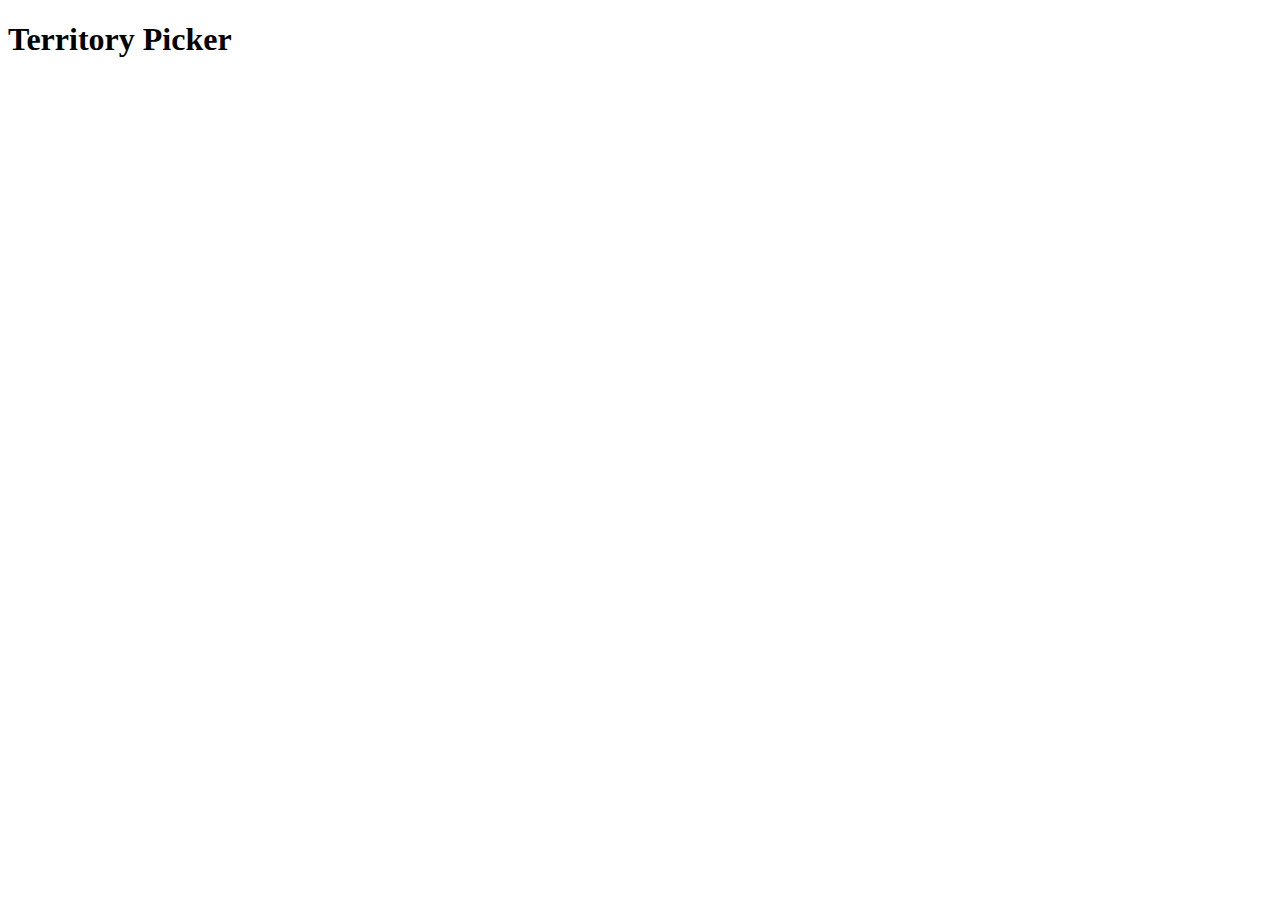
==== index.html @ fde95d3d "the big rename from pluginName to territoryPicker" ====
<!doctype html>

<html lang="en">
<head>
  <meta charset="utf-8">
  <title>Territory Picker</title>
  <link rel="stylesheet" href="css/site.css">
  <!--[if IE]>
    <script src="http://html5shiv.googlecode.com/svn/trunk/html5.js"></script>
  <![endif]-->
</head>

<body>

  <div id="container">
    <header>
      <h1>Territory Picker</h1>
    </header>

    <div id="main">
    </div>

    <footer>
    </footer>
  </div>

  <script src="js/libs/jquery.js"></script>
  <script src="js/territoryPicker.js"></script>
  <script>
  $( function() {
    $( '#main' ).territory_picker( {
      message: 'Hello World'
    } );
  } );
  </script>

</body>
</html>
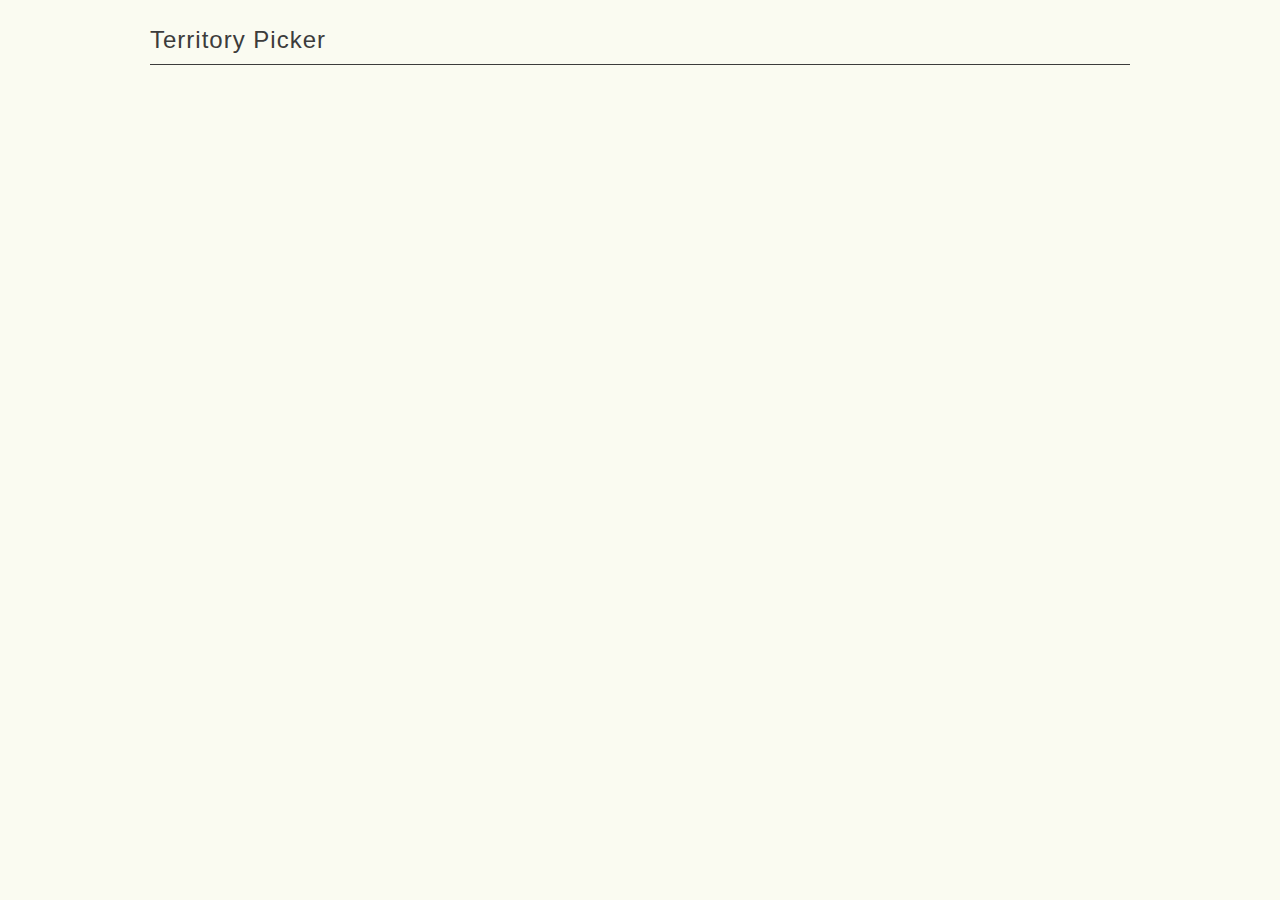
==== commit 651060c5: "fixed  another test!" ====
--- a/index.html
+++ b/index.html
@@ -1,17 +1,18 @@
-<!doctype html>
+<!DOCTYPE HTML>
+<html>
+<head>
+  <meta http-equiv="Content-Type" content="text/html; charset=UTF-8">
+  <title>Jasmine Spec Runner v2.0.0</title>
 
-<html lang="en">
-<head>
-  <meta charset="utf-8">
-  <title>Territory Picker</title>
   <link rel="stylesheet" href="css/site.css">
-  <!--[if IE]>
-    <script src="http://html5shiv.googlecode.com/svn/trunk/html5.js"></script>
-  <![endif]-->
+
+  <script type="text/javascript" src="lib/jquery.js"></script>
+  <script type="text/javascript" src="lib/jqueryui.js"></script>
+
+  <!-- include source files here... -->
+  <script type="text/javascript" src="src/territoryPicker.js"></script>
 </head>
-
 <body>
-
   <div id="container">
     <header>
       <h1>Territory Picker</h1>
@@ -24,14 +25,12 @@
     </footer>
   </div>
 
-  <script src="js/libs/jquery.js"></script>
-  <script src="js/territoryPicker.js"></script>
   <script>
-  $( function() {
-    $( '#main' ).territory_picker( {
-      message: 'Hello World'
+    $( function() {
+      // $( '#main' ).territoryPicker({checked_territories: ['AFRICA', 'NL']});
+      $( '#main' ).territoryPicker();
+      // $( '#main' ).territoryIncluder({independent_subterritories: true, checked_territories: ['AFRICA', 'NL']});
     } );
-  } );
   </script>
 
 </body>
--- a/css/site.css
+++ b/css/site.css
@@ -0,0 +1,36 @@
+body {
+  font-family: helvetica,'Georgia',arial,sans-serif;
+  background-color: #fafbf1;
+  color: #3C3C3C;
+}
+
+h1 {
+  font-size: 24px;
+  line-height: 48px;
+  font-weight: 100;
+  letter-spacing: 1px;
+  border-bottom: 1px solid #3c3c3c;
+}
+
+h1 strong {
+  text-transform: uppercase;
+  font-weight: bold;
+}
+
+#container {
+  width: 980px;
+  margin:  0 auto;
+}
+
+/* world */
+ul.territory_options{list-style: none; margin: 0; padding: 0; vertical-align: top; width: 100%;}
+ul.territory_options li{display: block; width: 100%; vertical-align: top;}
+/* continent groups */
+ul.territory_options ul.territory_options{display: block; width: 100%;} 
+ul.territory_options ul.territory_options li{display: inline-block; width: 20%;}
+/* indivdual territories */
+ul.territory_options ul.territory_options li ul.territory_options li{display: block; width: 100%;}
+
+/* macro (check-all/-none) links */
+a.check_all{margin: 0 5px 0 10px;}
+a.check_all, a.check_none{font-size: 80%; color: #AAA; text-decoration: none;}